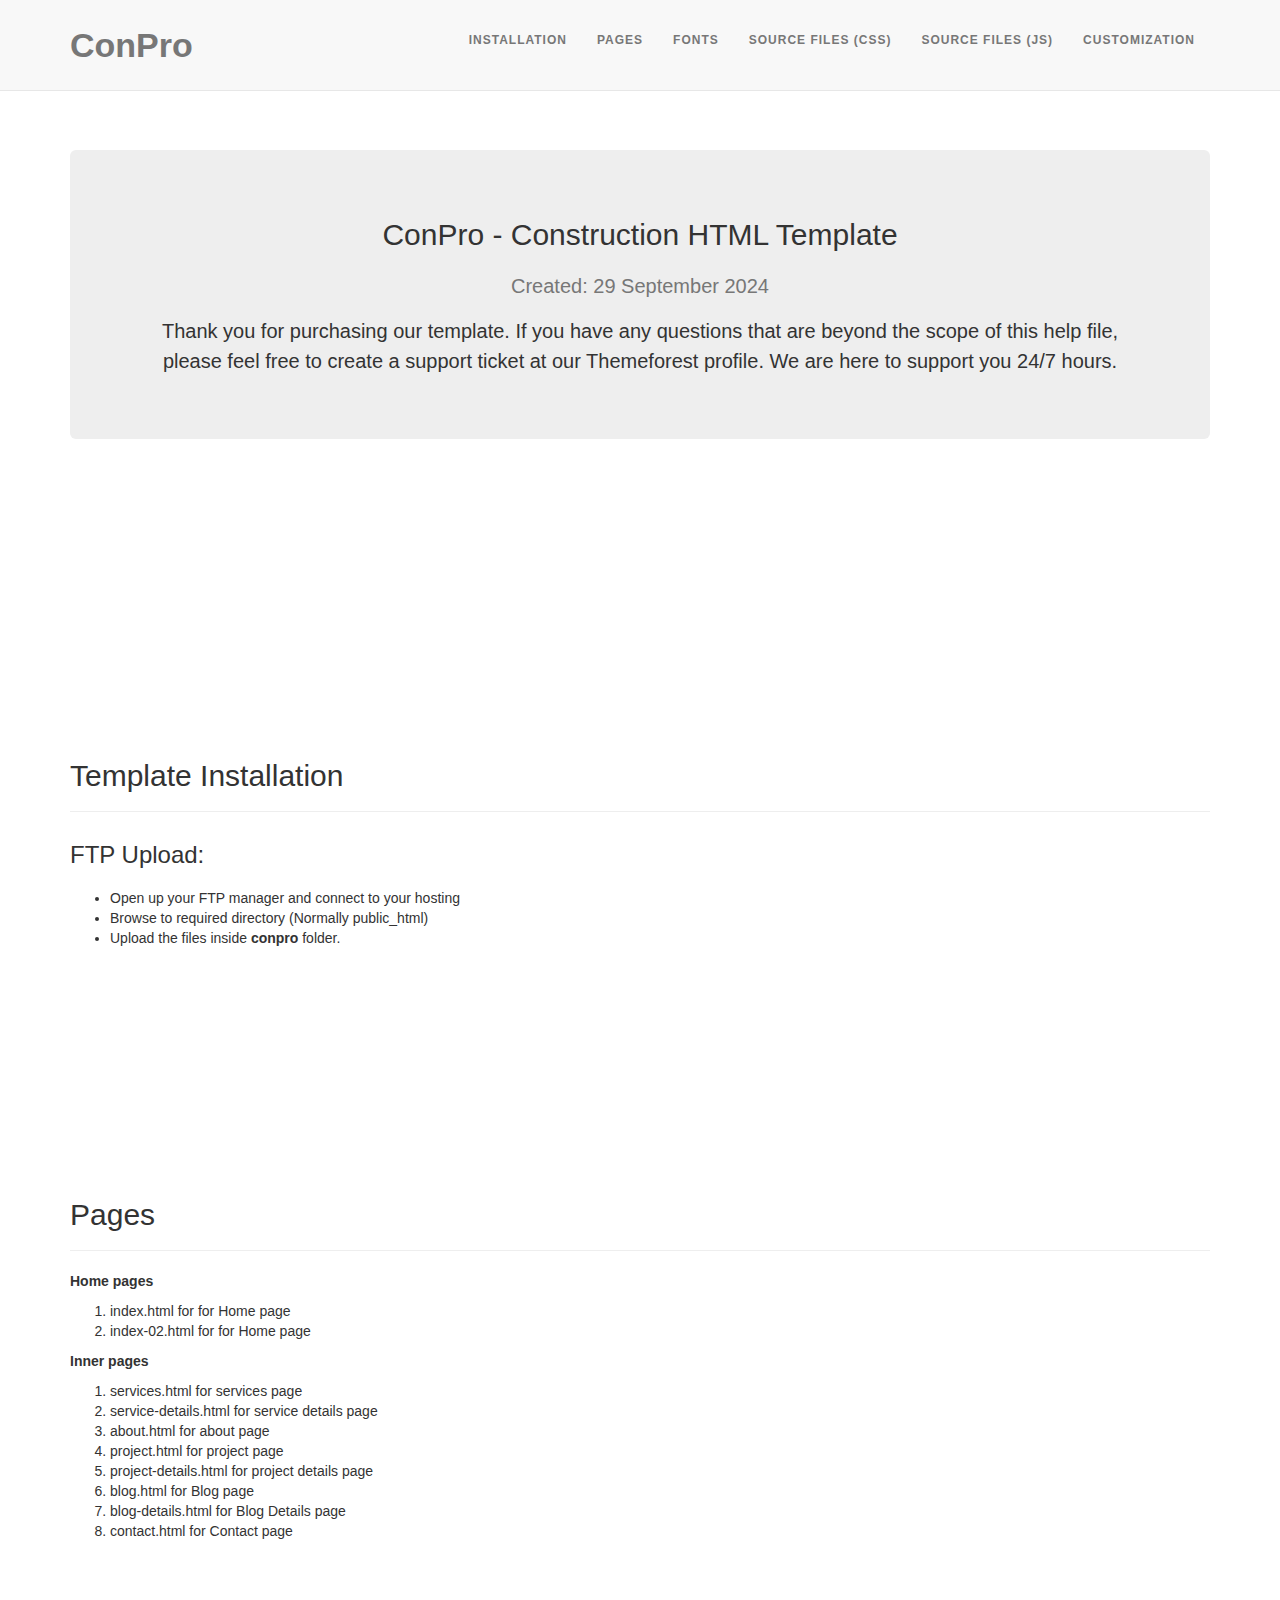
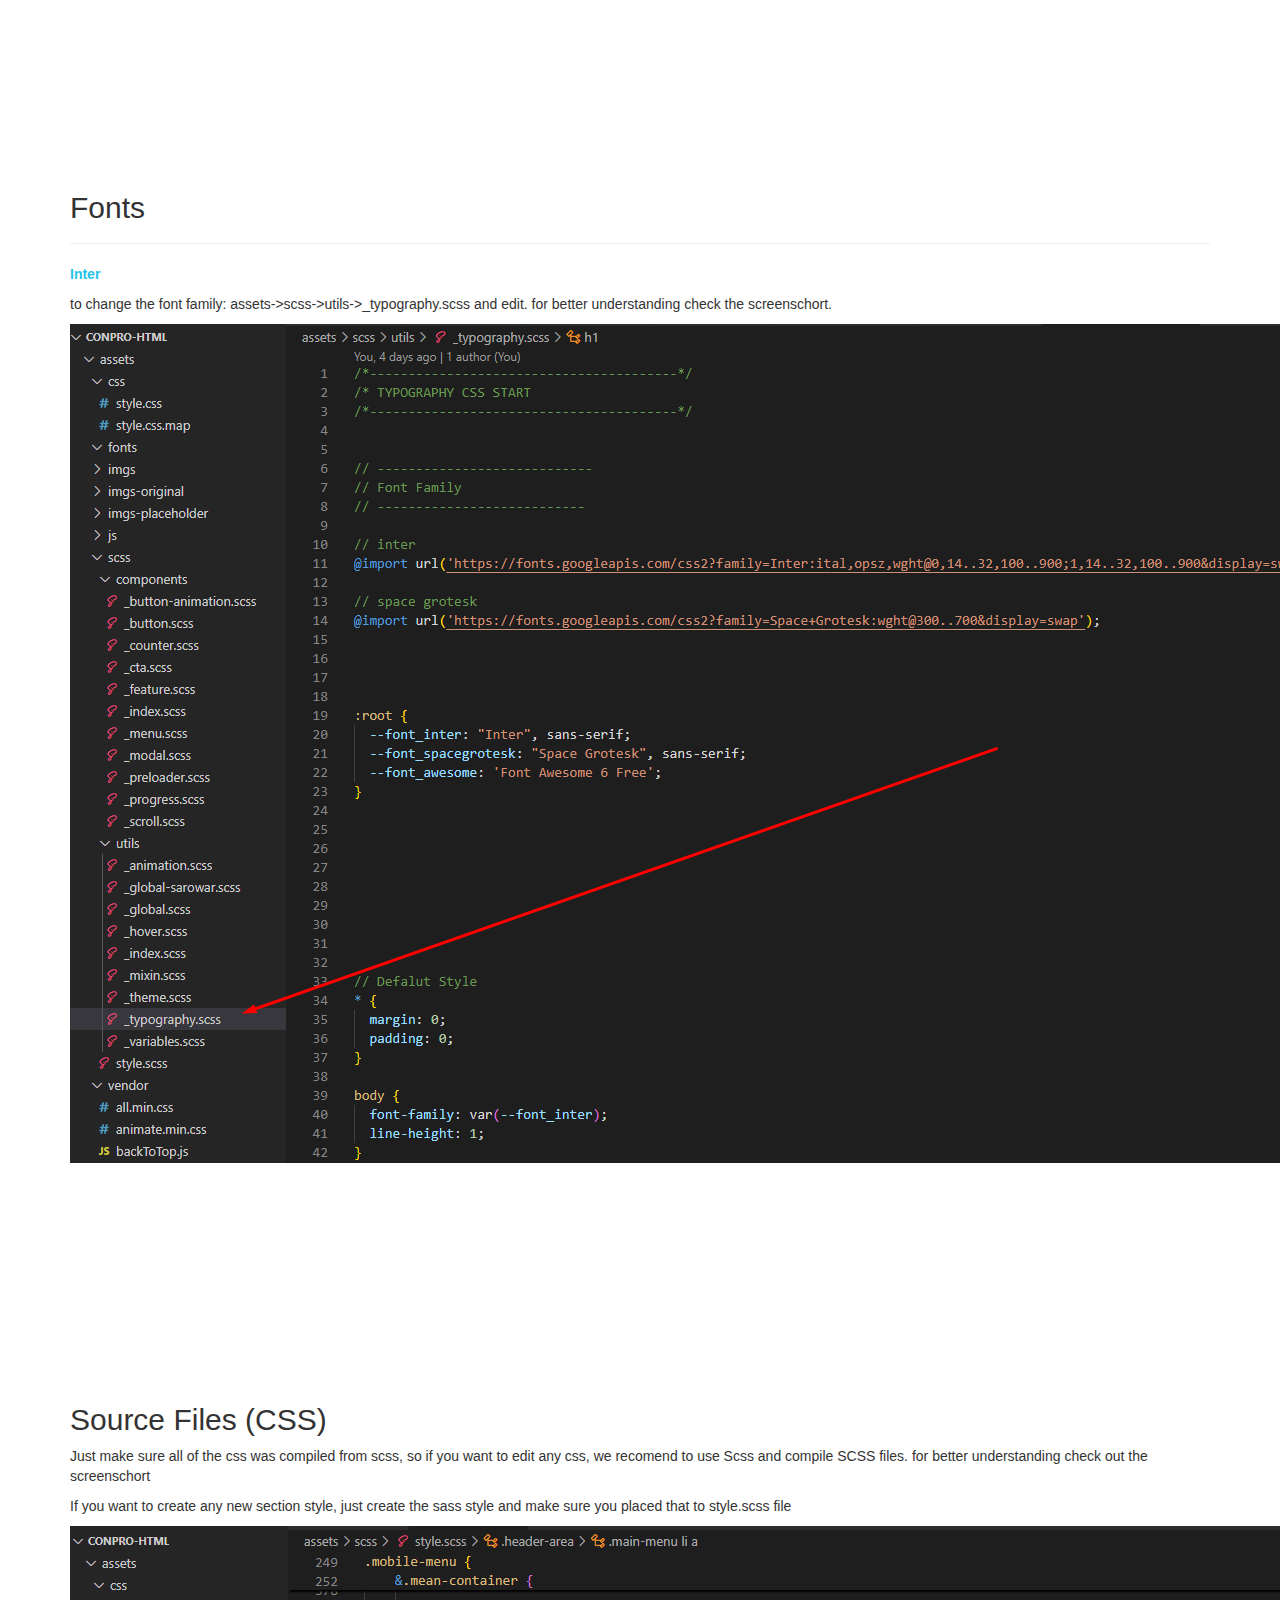
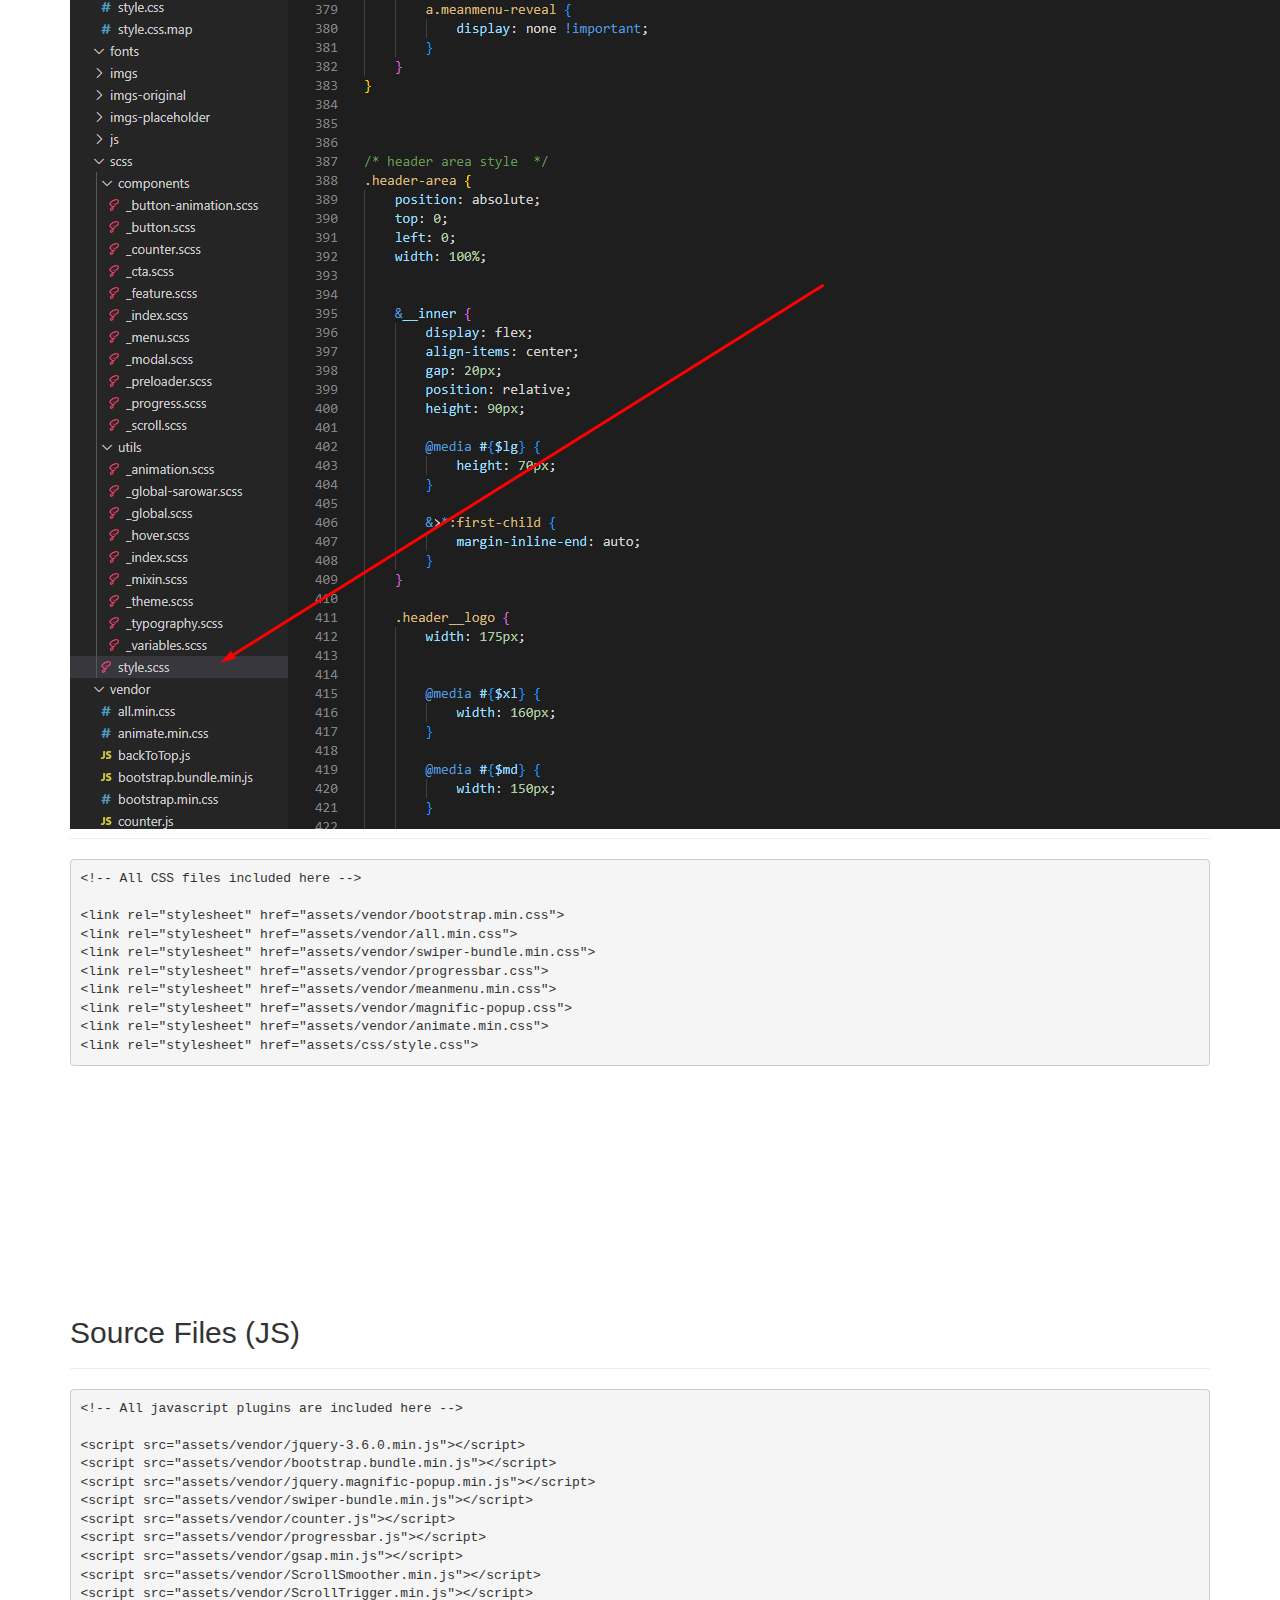
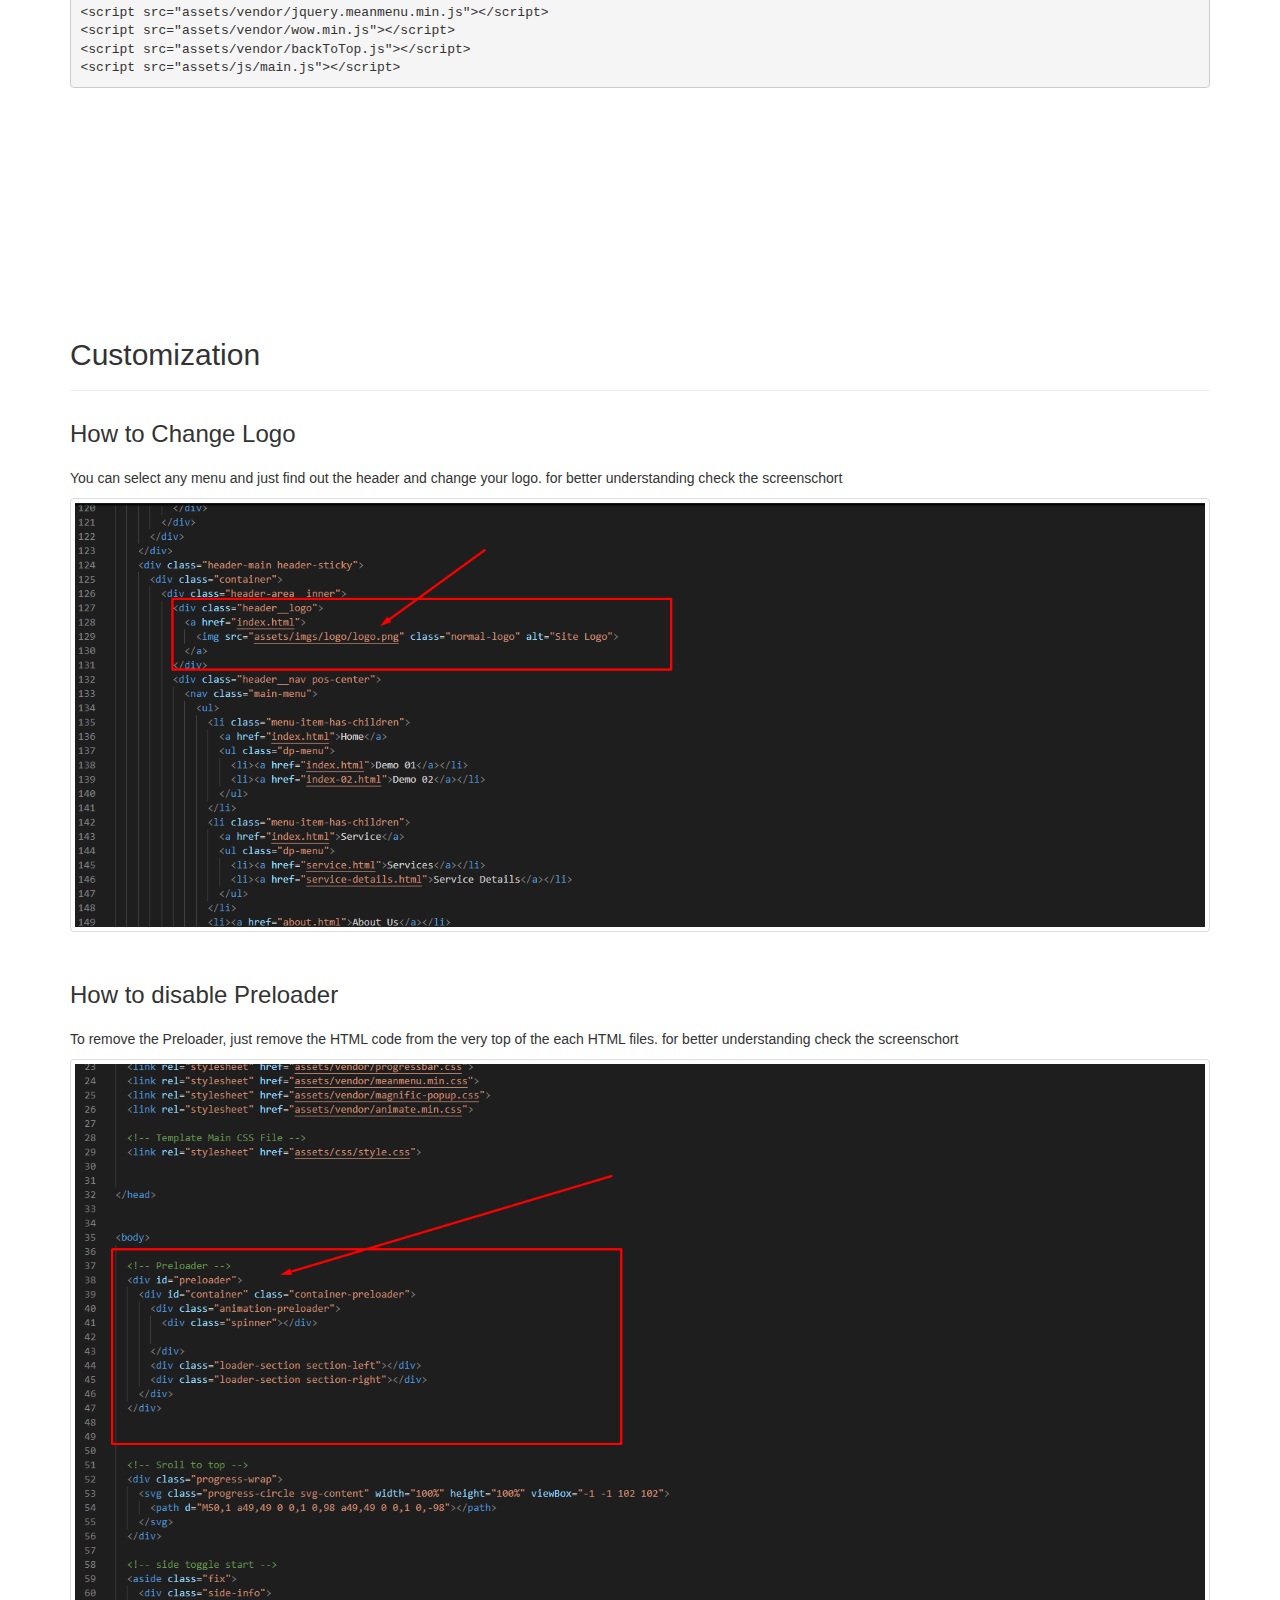
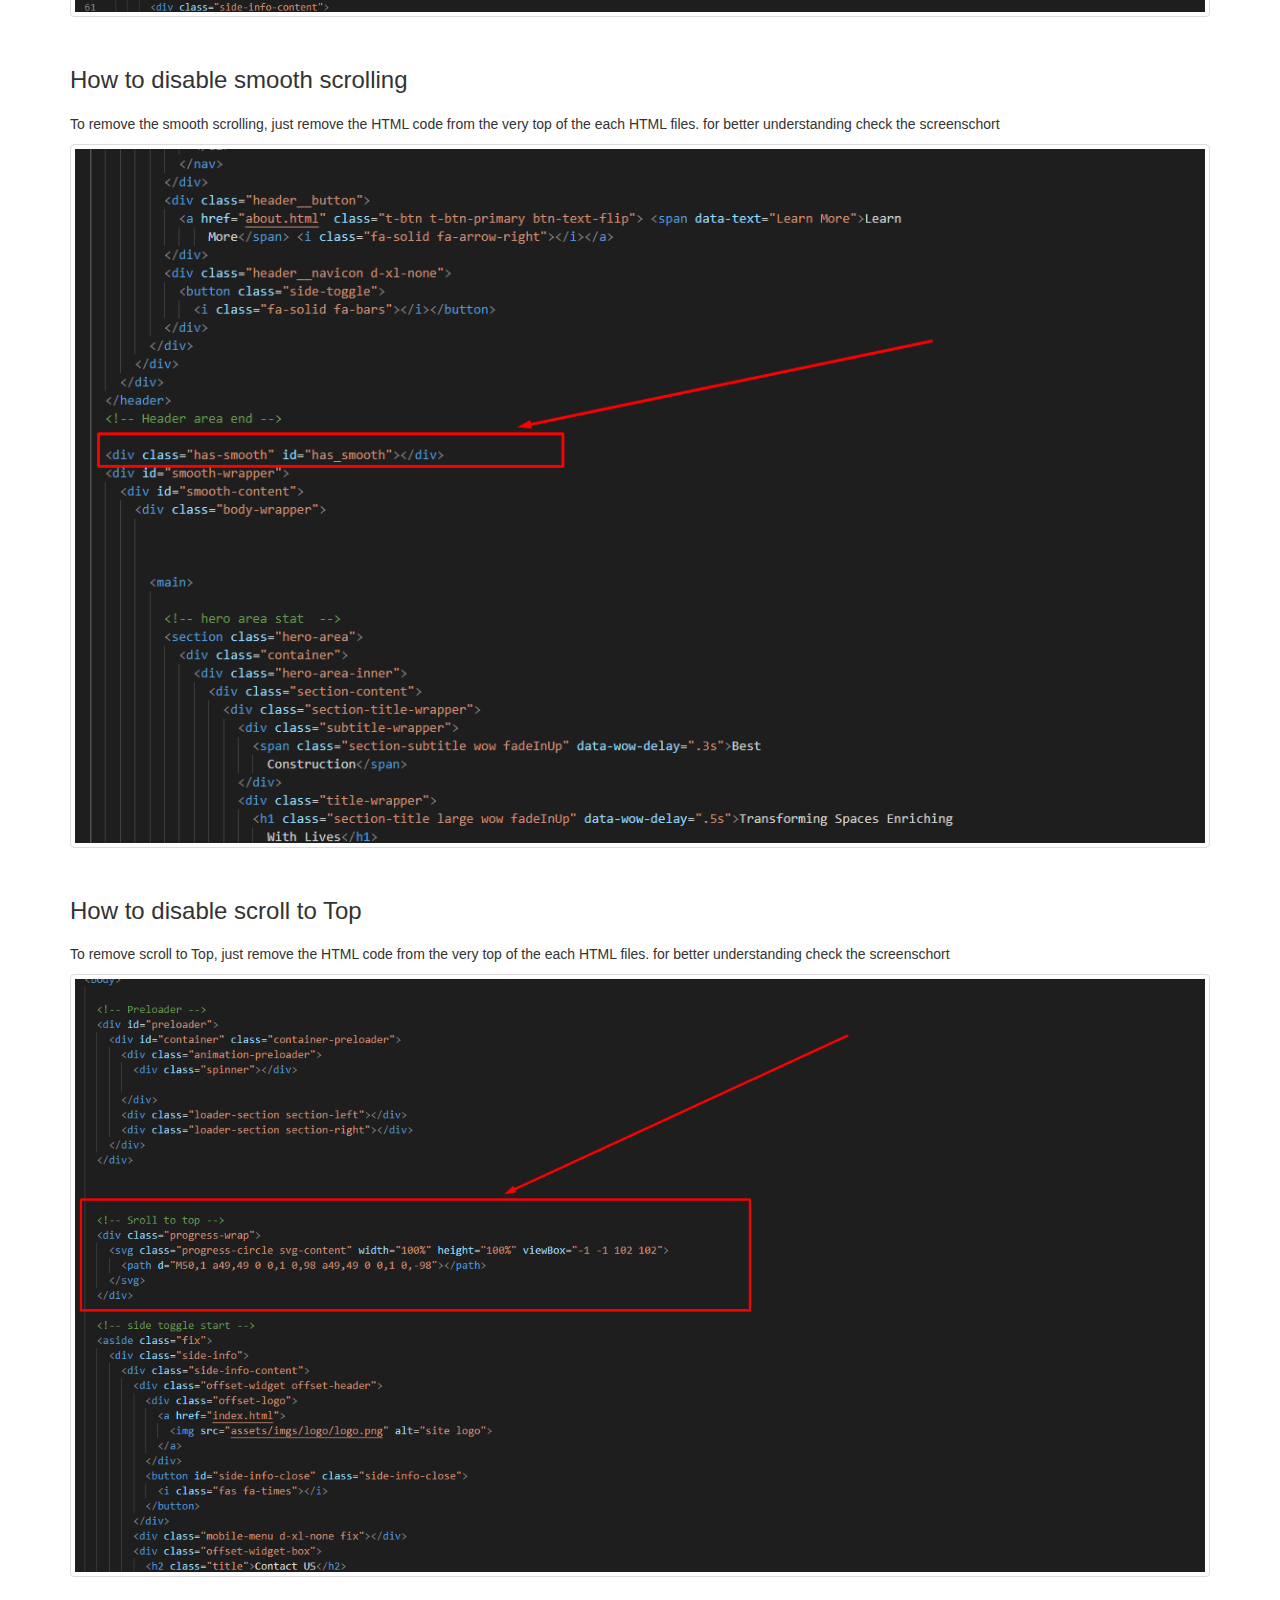
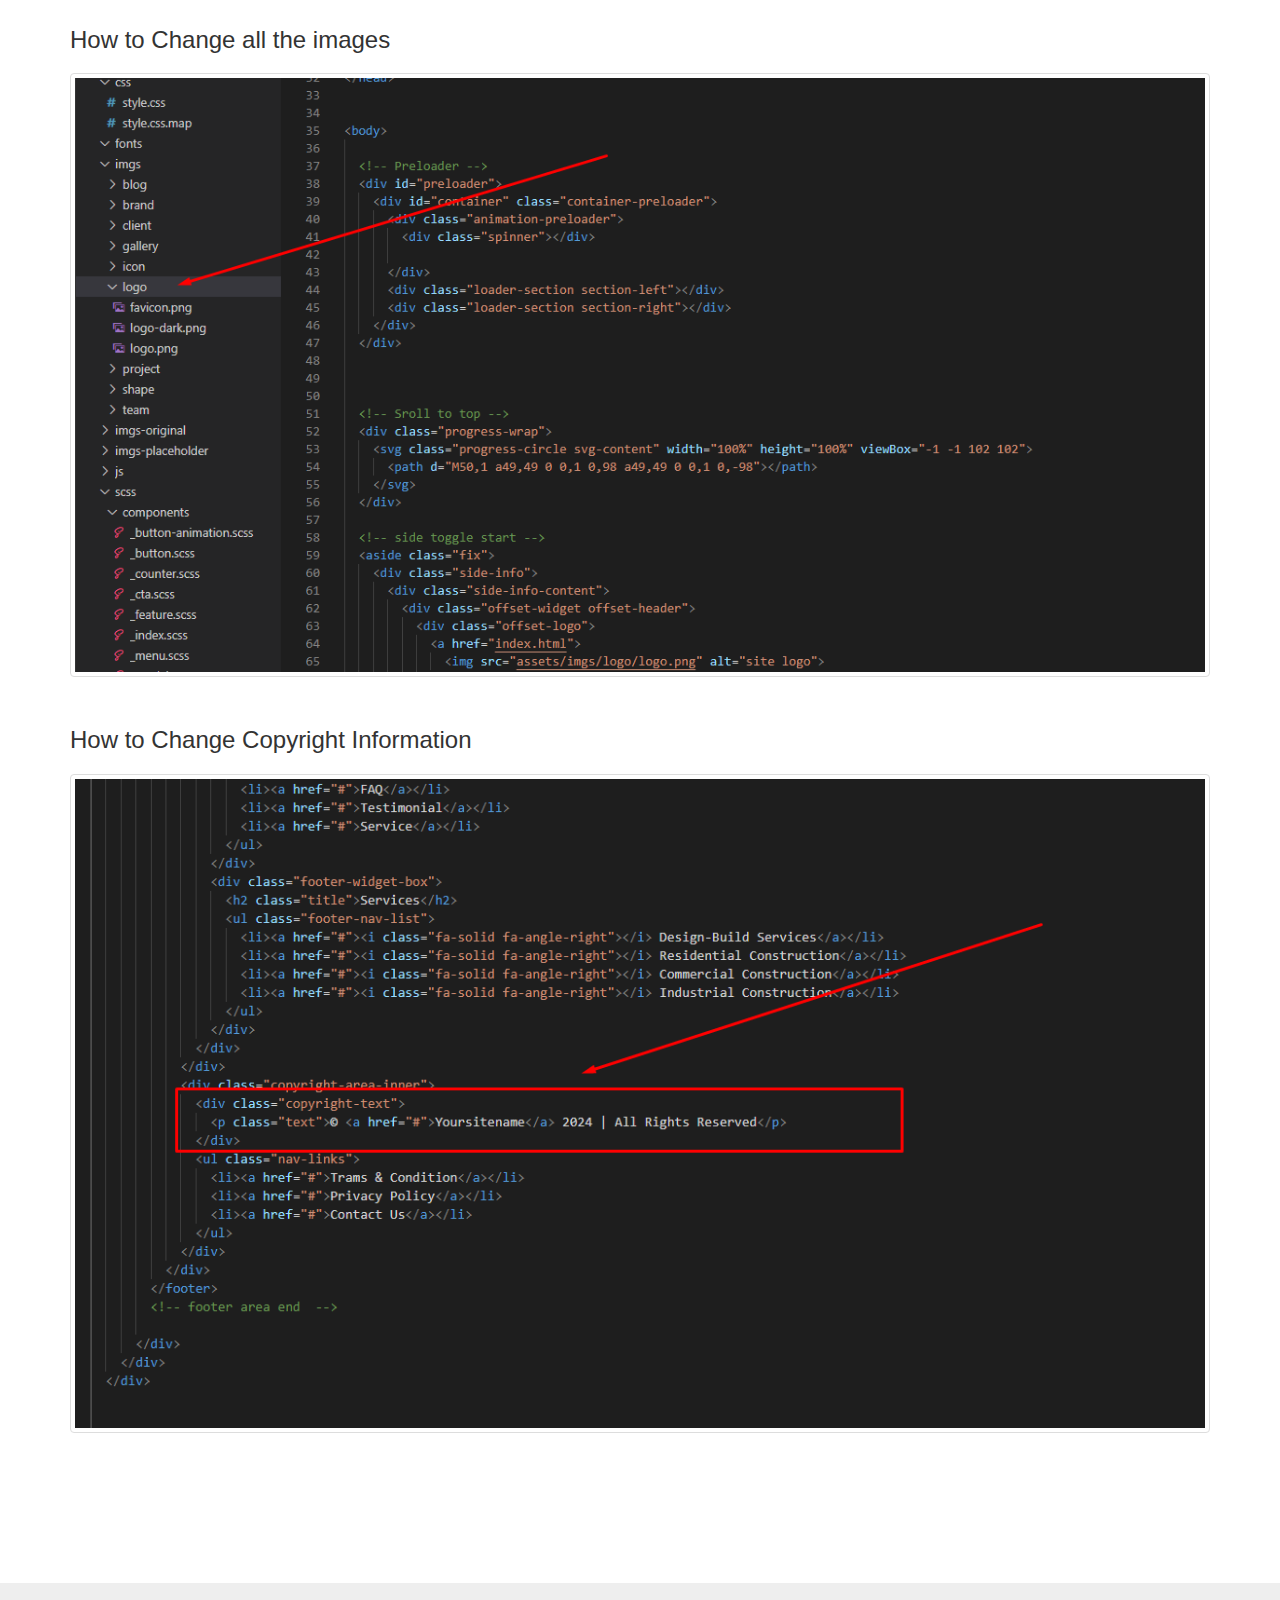
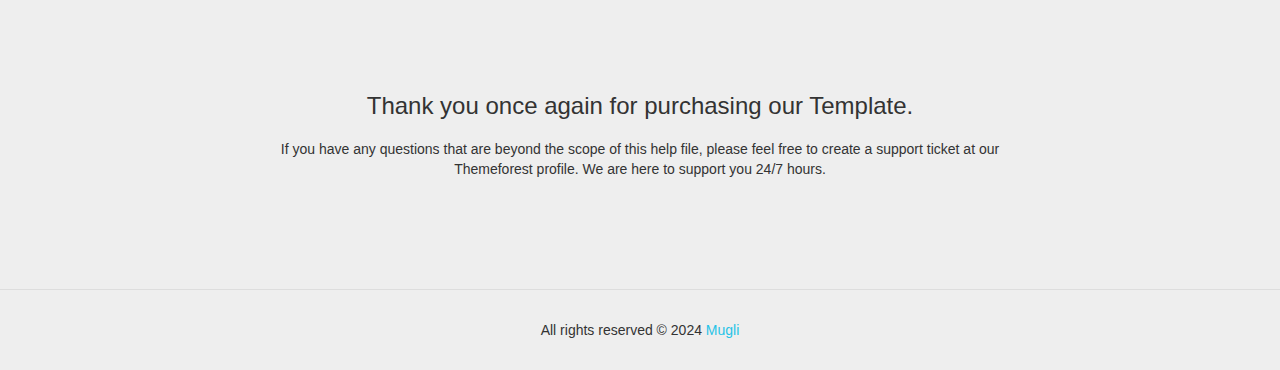
==== documentation/documentation/index.html @ 2c9eeb06 "add" ====
<!DOCTYPE html>
<html lang="en">

<head>
    <meta charset="utf-8">
    <meta http-equiv="X-UA-Compatible" content="IE=edge">
    <meta name="viewport" content="width=device-width, initial-scale=1">
    <title>ConPro - Construction HTML Template</title>
    <link rel="icon" href="img/icons/favicon.png">
    <link href="css/bootstrap.min.css" rel="stylesheet">
    <link rel="stylesheet" href="css/font-awesome.min.css">
    <link href="../gxap/css/style.css" rel="stylesheet">
    <!-- WEB FONTS  -->
    <link href="https://fonts.googleapis.com/css?family=Montserrat:400,500,600,700|Open+Sans:400,600,700"
        rel="stylesheet">
    <link href="css/style.css" rel="stylesheet">
    <!--[if lt IE 9]>
        <script src="https://oss.maxcdn.com/libs/html5shiv/3.7.0/html5shiv.js"></script>
        <script src="https://oss.maxcdn.com/libs/respond.js/1.4.2/respond.min.js"></script>
    <![endif]-->
</head>

<body id="page-top" data-spy="scroll" data-target=".navbar-fixed-top">
    <!-- Navigation -->
    <nav class="navbar navbar-default header-area navbar-fixed-top" role="navigation">
        <div class="container">
            <div class="navbar-header page-scroll">
                <button type="button" class="navbar-toggle" data-toggle="collapse" data-target=".navbar-collapse">
                    <span class="sr-only">Toggle navigation</span>
                    <span class="icon-bar"></span>
                    <span class="icon-bar"></span>
                    <span class="icon-bar"></span>
                </button>
                <a class="navbar-brand brand-dark-both" href="index.html">
                    ConPro
                </a>
            </div>
            <!-- Collect the nav links, forms, and other content for toggling -->
            <div class="collapse navbar-collapse">
                <ul class="nav navbar-nav navbar-right">
                    <li>
                        <a class="page-scroll" href="#installation">Installation</a>
                    </li>
                    <li>
                        <a class="page-scroll" href="#pages">Pages</a>
                    </li>
                    <li>
                        <a class="page-scroll" href="#fonts">Fonts</a>
                    </li>
                    <li>
                        <a class="page-scroll" href="#source-files-css">Source Files (CSS)</a>
                    </li>
                    <li>
                        <a class="page-scroll" href="#source-files-js">Source Files (JS)</a>
                    </li>
                    <li>
                        <a class="page-scroll" href="#customization">Customization</a>
                    </li>
                </ul>
            </div>
            <!-- /.navbar-collapse -->
        </div>
        <!-- /.container -->
    </nav>
    <!-- Intro Section -->
    <section id="intro" class="intro-section">
        <div class="container">
            <div class="row">
                <div class="col-md-12 text-center">
                    <div class="jumbotron">
                        <h2>ConPro - Construction HTML Template</h2>
                        <p class="text-muted">Created: 29 September 2024</p>
                        <p>
                            Thank you for purchasing our template. If you have any questions that are beyond the scope
                            of this help file, please feel free to create a support ticket at our Themeforest profile.
                            We are here to support you 24/7 hours.
                        </p>
                    </div>
                </div>
            </div>
        </div>
    </section>
    <!-- /Intro Section -->
    <!-- Template Installation Section -->
    <section id="installation" class="installation-section">
        <div class="container">
            <div class="row">
                <div class="col-md-12">
                    <div class="page-header">
                        <h2>Template Installation</h2>
                    </div>
                </div>
            </div>
            <div class="row">
                <div class="col-md-12">
                    <div class="section-content">
                        <h4>FTP Upload:</h4>
                        <ul>
                            <li>Open up your FTP manager and connect to your hosting</li>
                            <li>Browse to required directory (Normally public_html)</li>
                            <li>Upload the files inside <strong>conpro</strong> folder.</li>
                        </ul>
                    </div>
                </div>
            </div>
        </div>
    </section>
    <!-- Template Installation Section -->
    <!-- Pages Section -->
    <section id="pages" class="pages-section">
        <div class="container">
            <div class="row">
                <div class="col-md-12">
                    <div class="page-header">
                        <h2>Pages</h2>
                    </div>
                </div>
            </div>
            <div class="row">
                <div class="col-md-12">
                    <div class="section-content">
                        <p><strong>Home pages</strong></p>
                        <ol>
                            <li>index.html for for Home page</li>
                            <li>index-02.html for for Home page</li>
                        </ol>
                        <p><strong>Inner pages</strong></p>
                        <ol>
                            <li>services.html for services page</li>
                            <li>service-details.html for service details page</li>
                            <li>about.html for about page</li>
                            <li>project.html for project page</li>
                            <li>project-details.html for project details page</li>
                            <li>blog.html for Blog page</li>
                            <li>blog-details.html for Blog Details page</li>
                            <li>contact.html for Contact page</li>
                        </ol>
                    </div>
                </div>
            </div>
        </div>
    </section>
    <!-- /Pages Section -->
    <!-- Fonts Section -->
    <section id="fonts" class="fonts-section">
        <div class="container">
            <div class="row">
                <div class="col-md-12">
                    <div class="page-header">
                        <h2>Fonts</h2>
                    </div>
                </div>
            </div>
            <div class="row">
                <div class="col-md-12">
                    <div class="section-content">
                        <p>
                            <strong><a href="https://fonts.google.com/specimen/Inter?query=inter">Inter</a></strong>
                        </p>
                        <p>to change the font family: assets->scss->utils->_typography.scss and edit.
                            for better understanding check the screenschort.</p>
                        <img src="img/fonts.png" alt="">

                    </div>
                </div>
            </div>
        </div>
    </section>
    <!-- /Fonts Section -->
    <!-- Source Files (CSS) Section -->
    <section id="source-files-css" class="source-files-css-section">
        <div class="container">
            <div class="row">
                <div class="col-md-12">
                    <div class="page-header">
                        <h2>Source Files (CSS)</h2>
                        <p>Just make sure all of the css was compiled from scss, so if you want to edit any css, we
                            recomend to use Scss and compile SCSS files. for better
                            understanding check out the screenschort</p>
                        <p>If you want to create any new section style, just create the sass style and make sure you
                            placed
                            that to style.scss file</p>
                        <img src="img/scss.png" alt="">
                    </div>
                </div>
            </div>
            <div class="row">
                <div class="col-md-12">
                    <div class="section-content">
                        <pre>
&lt;!-- All CSS files included here --&gt;

&lt;link rel="stylesheet" href="assets/vendor/bootstrap.min.css"&gt;
&lt;link rel="stylesheet" href="assets/vendor/all.min.css"&gt;
&lt;link rel="stylesheet" href="assets/vendor/swiper-bundle.min.css"&gt;
&lt;link rel="stylesheet" href="assets/vendor/progressbar.css"&gt;
&lt;link rel="stylesheet" href="assets/vendor/meanmenu.min.css"&gt;
&lt;link rel="stylesheet" href="assets/vendor/magnific-popup.css"&gt;
&lt;link rel="stylesheet" href="assets/vendor/animate.min.css"&gt;
&lt;link rel="stylesheet" href="assets/css/style.css"&gt;
</pre>
                    </div>
                </div>
            </div>
        </div>
    </section>
    <!-- /Source File (CSS) Section -->
    <!-- Source Files (JS) Section -->
    <section id="source-files-js" class="source-files-js-section">
        <div class="container">
            <div class="row">
                <div class="col-md-12">
                    <div class="page-header">
                        <h2>Source Files (JS)</h2>
                    </div>
                </div>
            </div>
            <div class="row">
                <div class="col-md-12">
                    <div class="section-content">
                        <pre>
&lt;!-- All javascript plugins are included here --&gt; 

&lt;script src="assets/vendor/jquery-3.6.0.min.js"&gt;&lt;/script&gt;
&lt;script src="assets/vendor/bootstrap.bundle.min.js"&gt;&lt;/script&gt;
&lt;script src="assets/vendor/jquery.magnific-popup.min.js"&gt;&lt;/script&gt;
&lt;script src="assets/vendor/swiper-bundle.min.js"&gt;&lt;/script&gt;
&lt;script src="assets/vendor/counter.js"&gt;&lt;/script&gt;
&lt;script src="assets/vendor/progressbar.js"&gt;&lt;/script&gt;
&lt;script src="assets/vendor/gsap.min.js"&gt;&lt;/script&gt;
&lt;script src="assets/vendor/ScrollSmoother.min.js"&gt;&lt;/script&gt;
&lt;script src="assets/vendor/ScrollTrigger.min.js"&gt;&lt;/script&gt;
&lt;script src="assets/vendor/jquery.meanmenu.min.js"&gt;&lt;/script&gt;
&lt;script src="assets/vendor/wow.min.js"&gt;&lt;/script&gt;
&lt;script src="assets/vendor/backToTop.js"&gt;&lt;/script&gt;
&lt;script src="assets/js/main.js"&gt;&lt;/script&gt;
</pre>
                    </div>
                </div>
            </div>
        </div>
    </section>
    <!-- /Source File (JS) Section -->
    <!-- Customization Section -->
    <section id="customization" class="customization-section">
        <div class="container">
            <div class="row">
                <div class="col-md-12">
                    <div class="page-header">
                        <h2>Customization</h2>
                    </div>
                </div>
            </div>
            <div class="row">
                <div class="col-md-12">
                    <div class="section-content">
                        <div class="single-content">
                            <h4>How to Change Logo</h4>
                            <p>You can select any menu and just find out the header and
                                change your logo. for better understanding check the screenschort</p>
                            <img src="img/logo.png" alt="" class="img-thumbnail img-responsive">
                        </div>
                        <div class="single-content">
                            <h4>How to disable Preloader</h4>
                            <p>To remove the Preloader, just remove the HTML code from the very top of the each HTML
                                files. for better understanding check the screenschort</p>
                            <img src="img/preloader.png" alt="" class="img-thumbnail img-responsive">
                        </div>
                        <div class="single-content">
                            <h4>How to disable smooth scrolling</h4>
                            <p>To remove the smooth scrolling, just remove the HTML code from the very top of the each
                                HTML files. for better understanding check the screenschort</p>
                            <img src="img/smooth-scroll.png" alt="" class="img-thumbnail img-responsive">
                        </div>
                        <div class="single-content">
                            <h4>How to disable scroll to Top</h4>
                            <p>To remove scroll to Top, just remove the HTML code from the very top of the each HTML
                                files. for better understanding check the screenschort</p>
                            <img src="img/scroll.png" alt="" class="img-thumbnail img-responsive">
                        </div>

                        <div class="single-content">
                            <h4>How to Change all the images</h4>
                            <img src="img/image-assets.png" alt="" class="img-thumbnail img-responsive">
                        </div>
                        <div class="single-content">
                            <h4>How to Change Copyright Information</h4>
                            <img src="img/copy-right.png" alt="" class="img-thumbnail img-responsive">
                        </div>
                    </div>
                </div>
            </div>
        </div>
    </section>
    <!-- /Source File (JS) Section -->
    <section id="thanks" class="thanks-section">
        <div class="container">
            <div class="row">
                <div class="col-md-8 col-md-offset-2 text-center">
                    <div class="section-content">
                        <h4>Thank you once again for purchasing our Template.</h4>
                        <p>
                            If you have any questions that are beyond the scope
                            of this help file, please feel free to create a support ticket at our Themeforest
                            profile. We are here to support you 24/7 hours.
                        </p>
                    </div>
                </div>
            </div>
        </div>
    </section>
    <footer>
        <p class="text-center">All rights reserved &copy; 2024 <a href="https://themeforest.net/user/mugli">Mugli</a>
        </p>
    </footer>
    <!-- /Source File (JS) Section -->
    <!-- jQuery -->
    <script src="js/jquery.js"></script>
    <script src="js/bootstrap.min.js"></script>
    <script src="js/jquery.easing.min.js"></script>
    <script src="js/main.js"></script>
</body>

</html>
---- documentation/documentation/css/style.css ----
.navbar-brand {
	margin-right: 0;
	font-size: 34px;
	color: #404040;
	font-weight: 700;
	text-transform: capitalize;
    font-family: "Poppins", sans-serif;
    display: inline-block;
}
.navbar-nav > li > a {
	padding-top: 10px;
	padding-bottom: 10px;
	text-transform: uppercase;
	font-size: 12px;
	letter-spacing: 1px;
	font-weight: 600;
}
.navbar-default .navbar-nav > .active > a,
.navbar-default .navbar-nav > .active > a:focus, 
.navbar-default .navbar-nav > .active > a:hover {
	border-radius: 3px;
}
.jumbotron p a,
.section-content p a,
footer p a {
  color: rgba(39,195,231,1);
}
footer p a:hover {
  color: rgba(39,195,231,1);
}
.btn-primary {
  background: linear-gradient(45deg, #F86754 0%, #fabe61 100%);
  border: none;
}

.jumbotron h2 {
    margin-bottom: 20px;
}
.jumbotron p {
	margin-bottom: 15px;
	font-size: 20px;
	font-weight: 200;
	line-height: 30px;
}


section {
    padding: 100px 0;
}

.intro-section {
    padding: 150px 0;
}

.intro-section h1 {
    font-size: 44px;
}

.section-content .single-content {
    margin-bottom: 50px;
}
h4 {
    margin-bottom: 20px;
    font-size: 24px;
}

.thanks-section {
    background-color: #eee;
}

footer {
    background-color: #eee;
    border-top: 1px solid #ddd;
    padding: 30px 0;
}

footer p {
    margin: 0;
}

@media(min-width:767px) {
    .navbar {
        padding: 20px 0;
        -webkit-transition: background .5s ease-in-out, padding .5s ease-in-out;
        -moz-transition: background .5s ease-in-out, padding .5s ease-in-out;
        transition: background .5s ease-in-out, padding .5s ease-in-out;
    }
    .top-nav-collapse {
        padding: 10px 0;
    }
    .navbar-right {
        float: right;
        margin-right: 0;
      }    
}
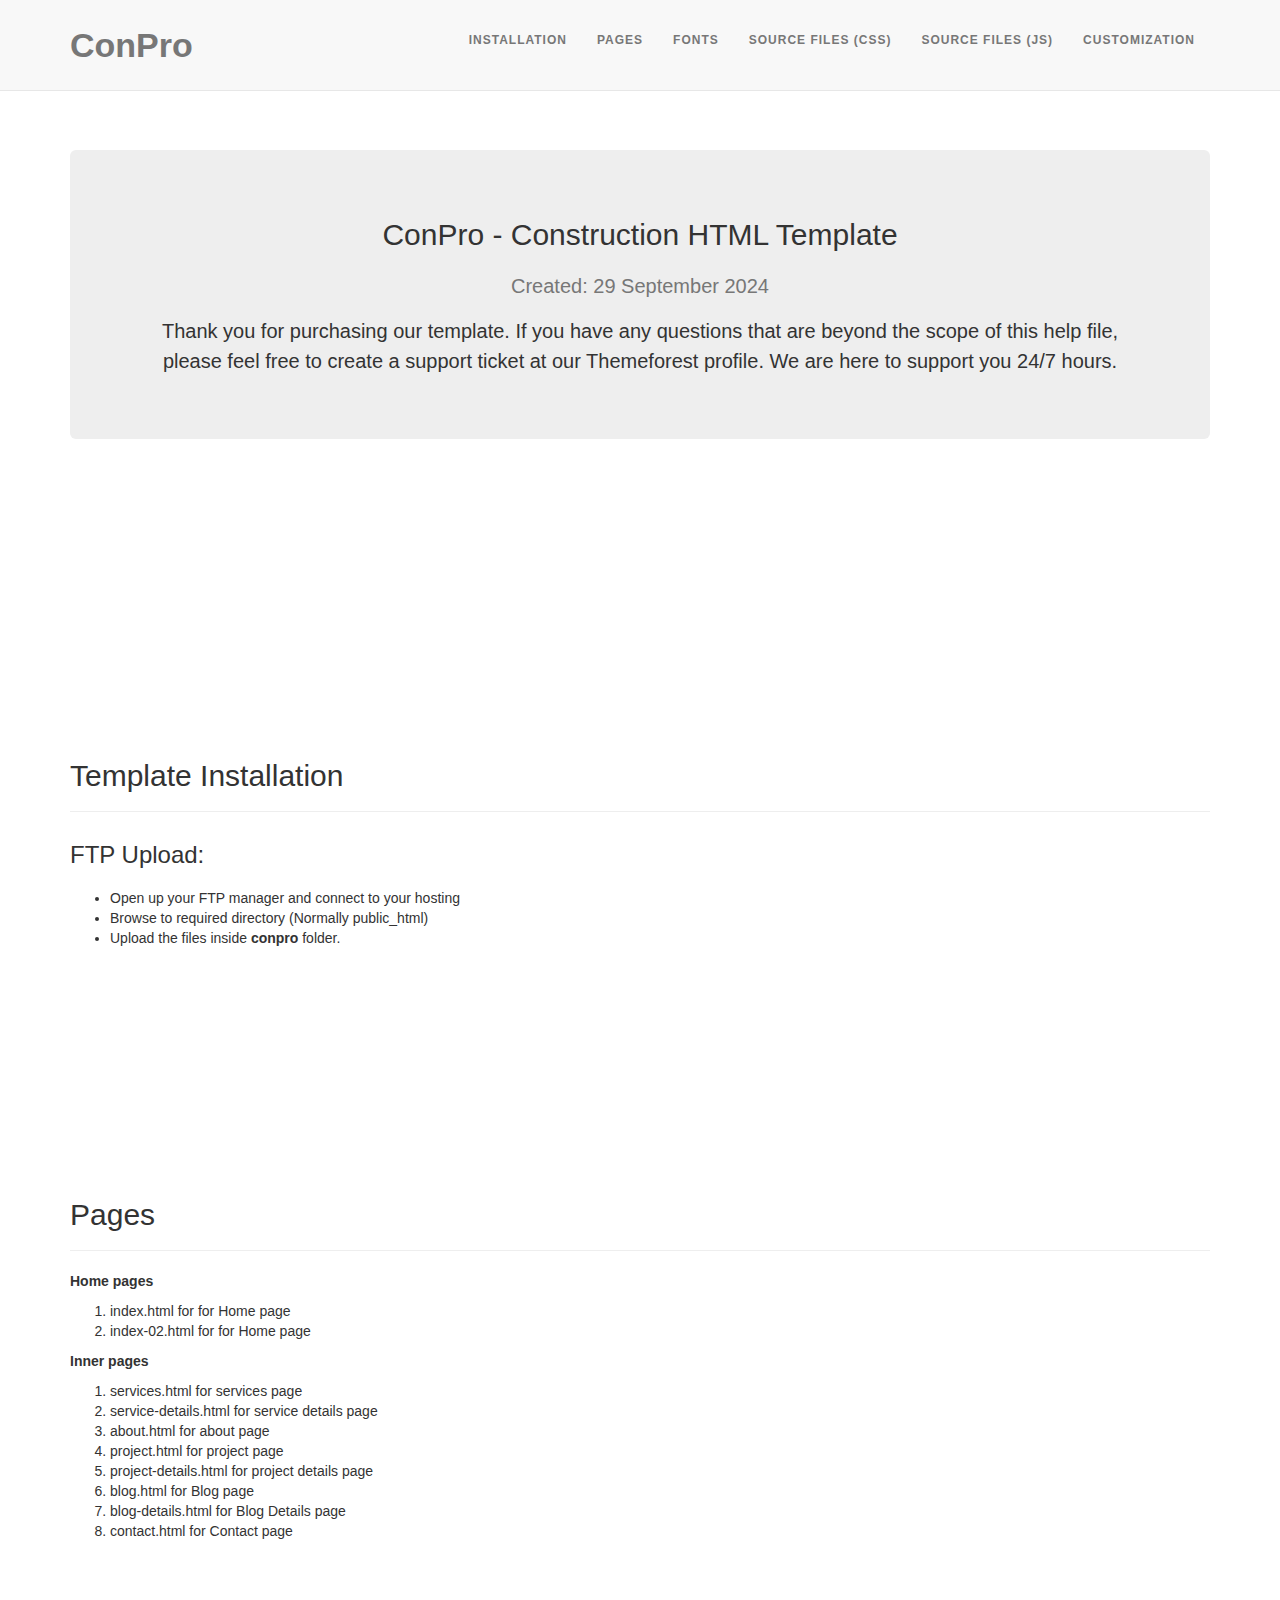
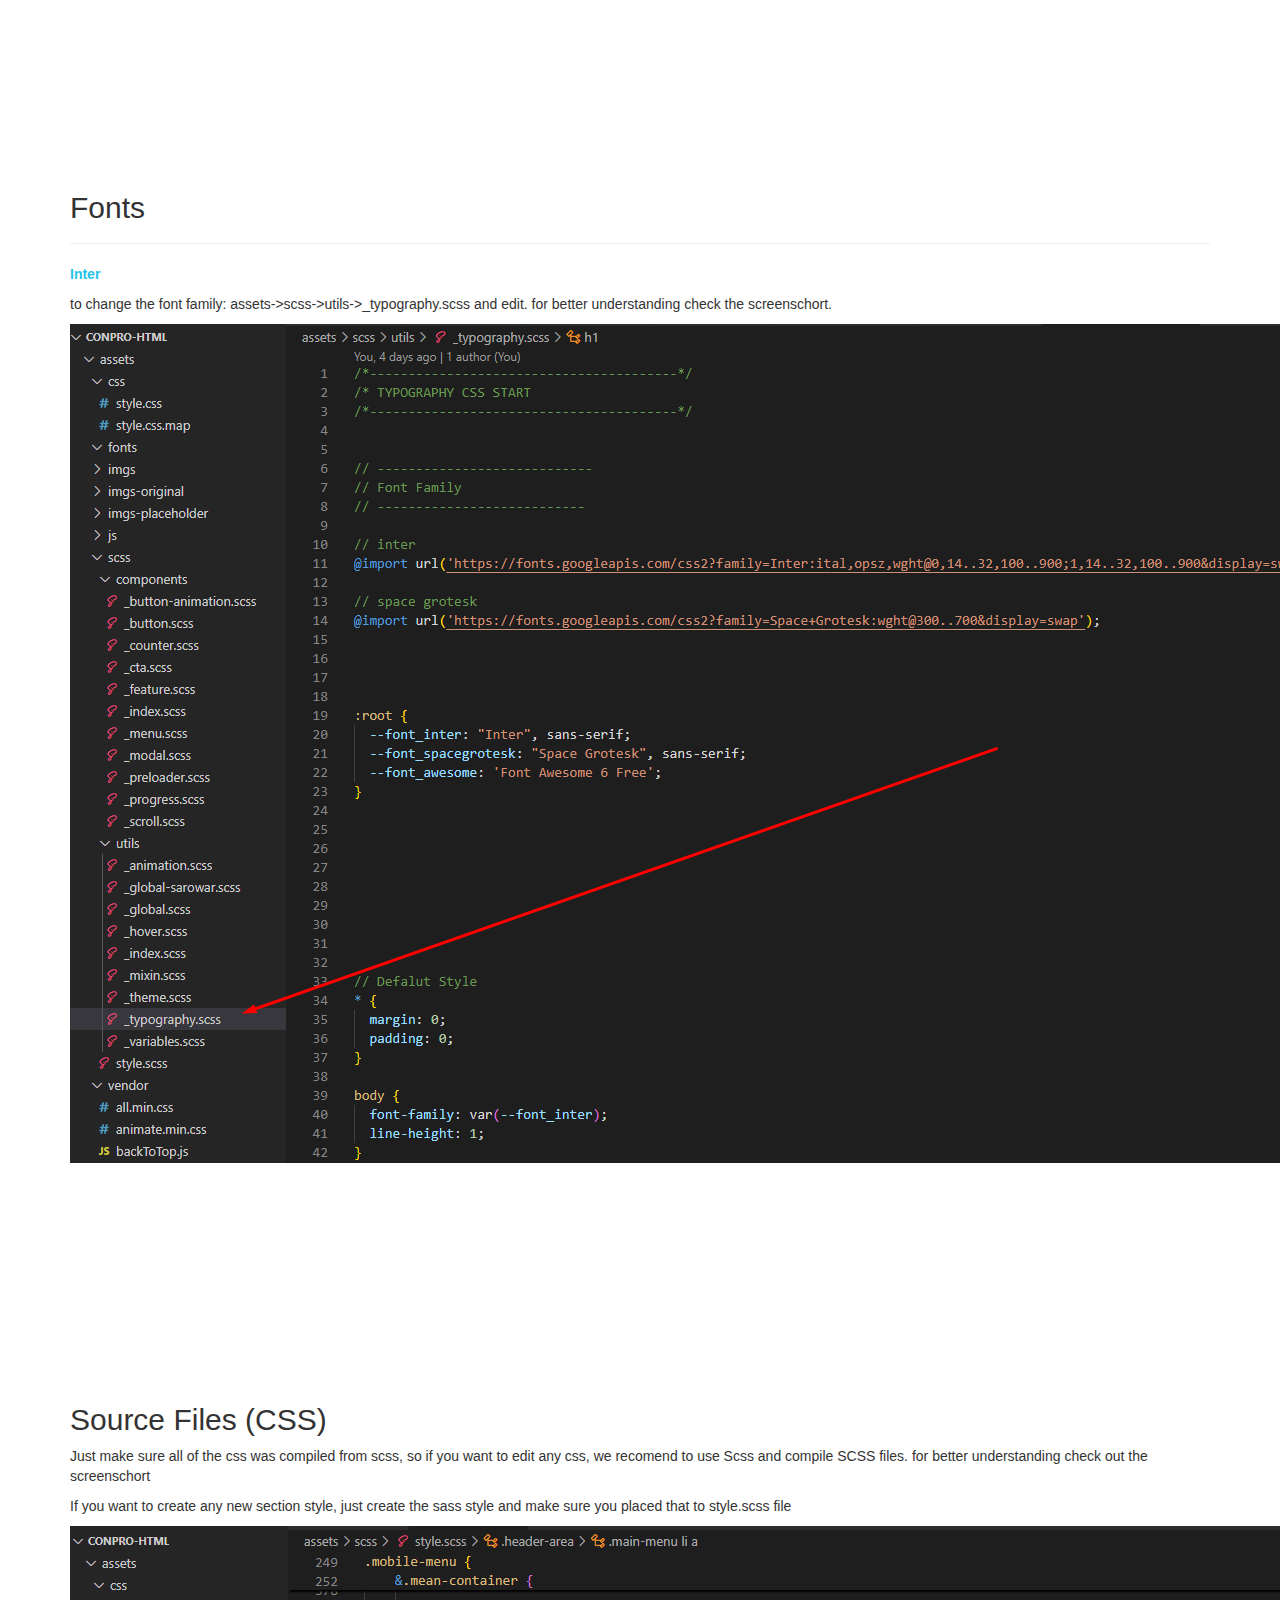
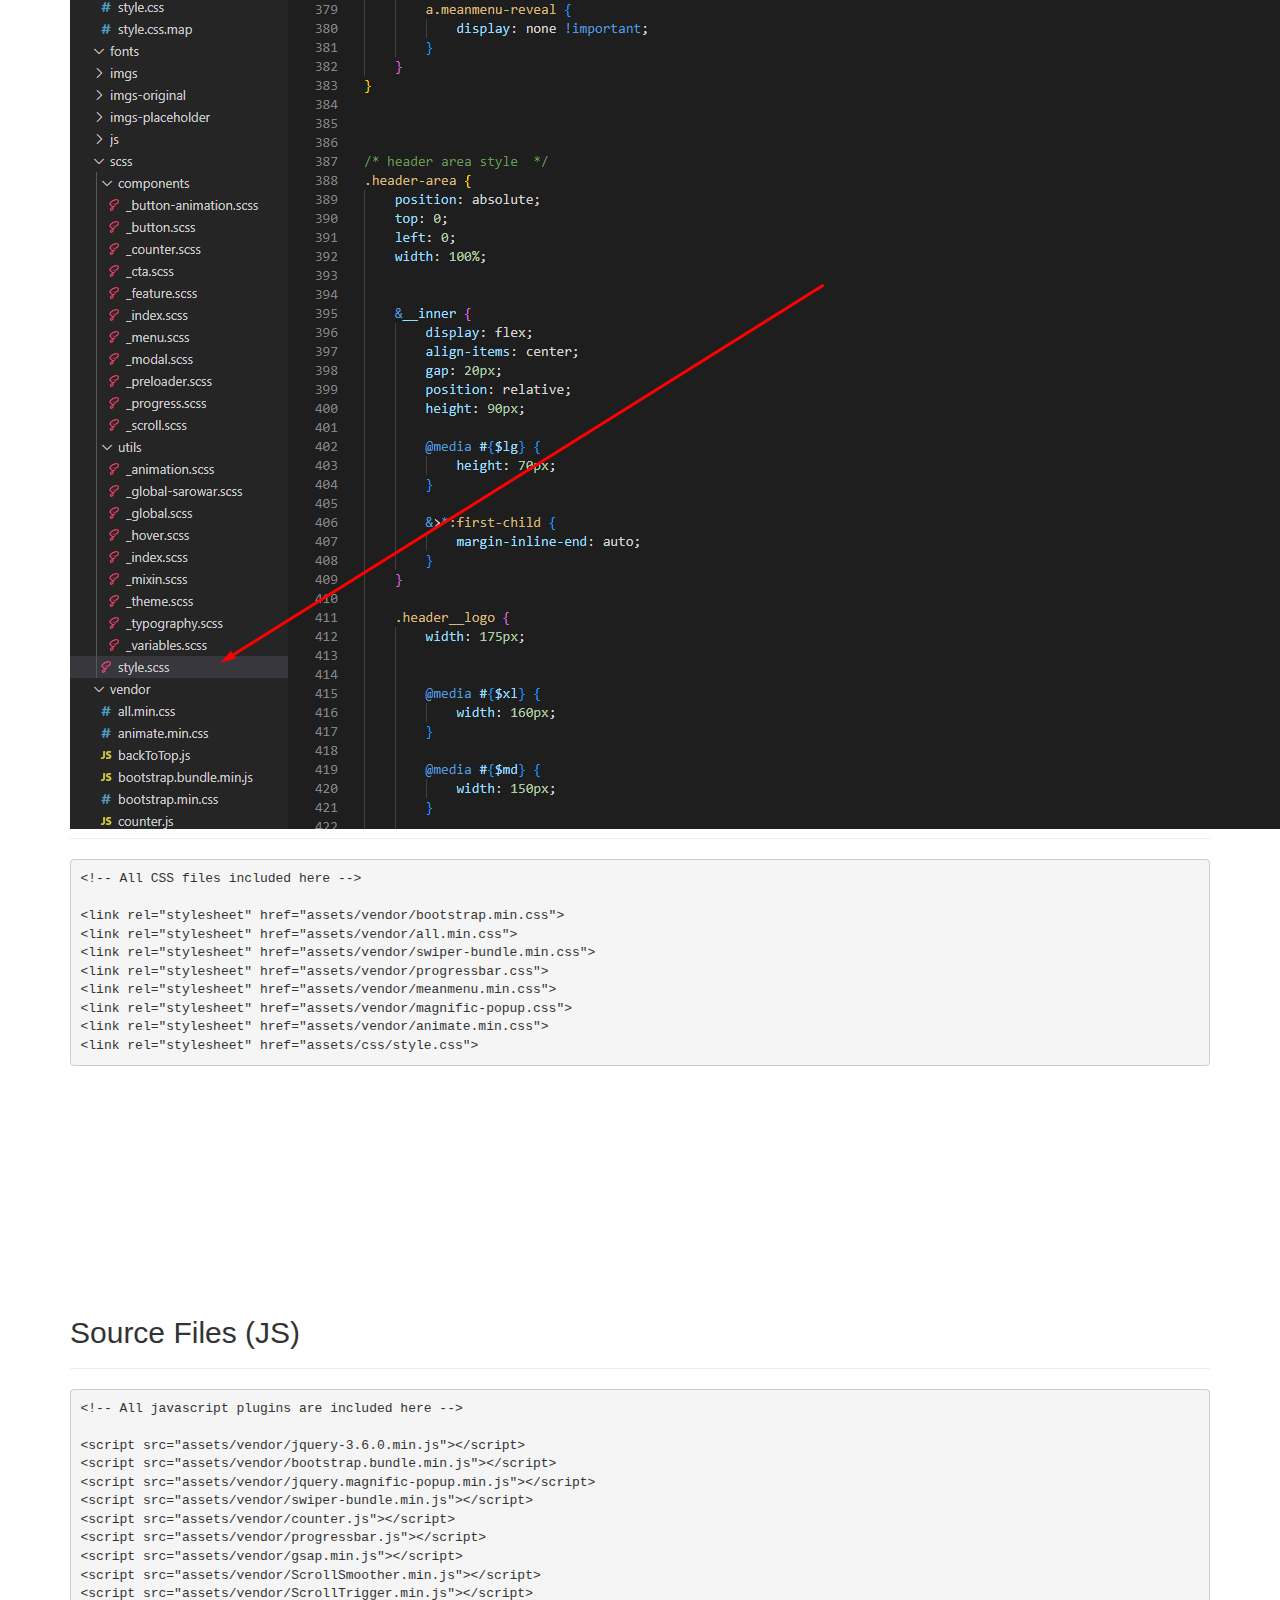
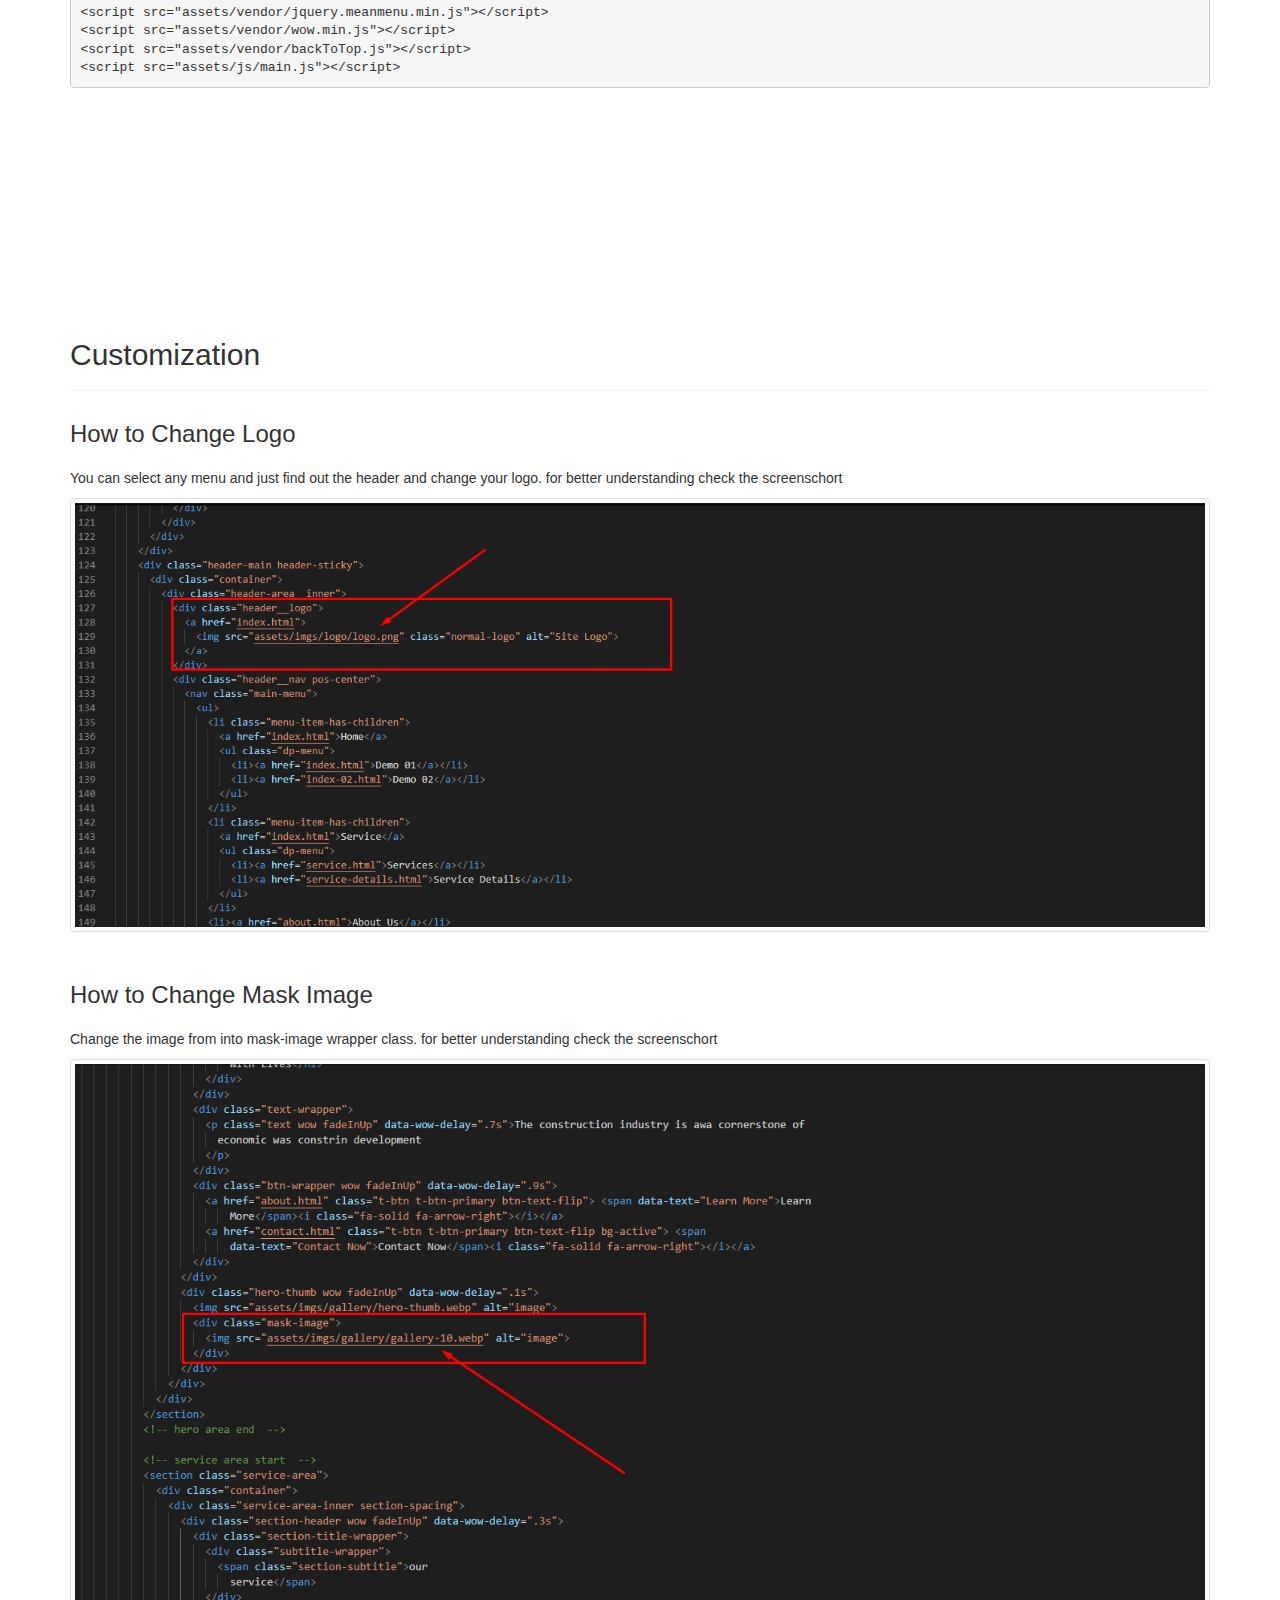
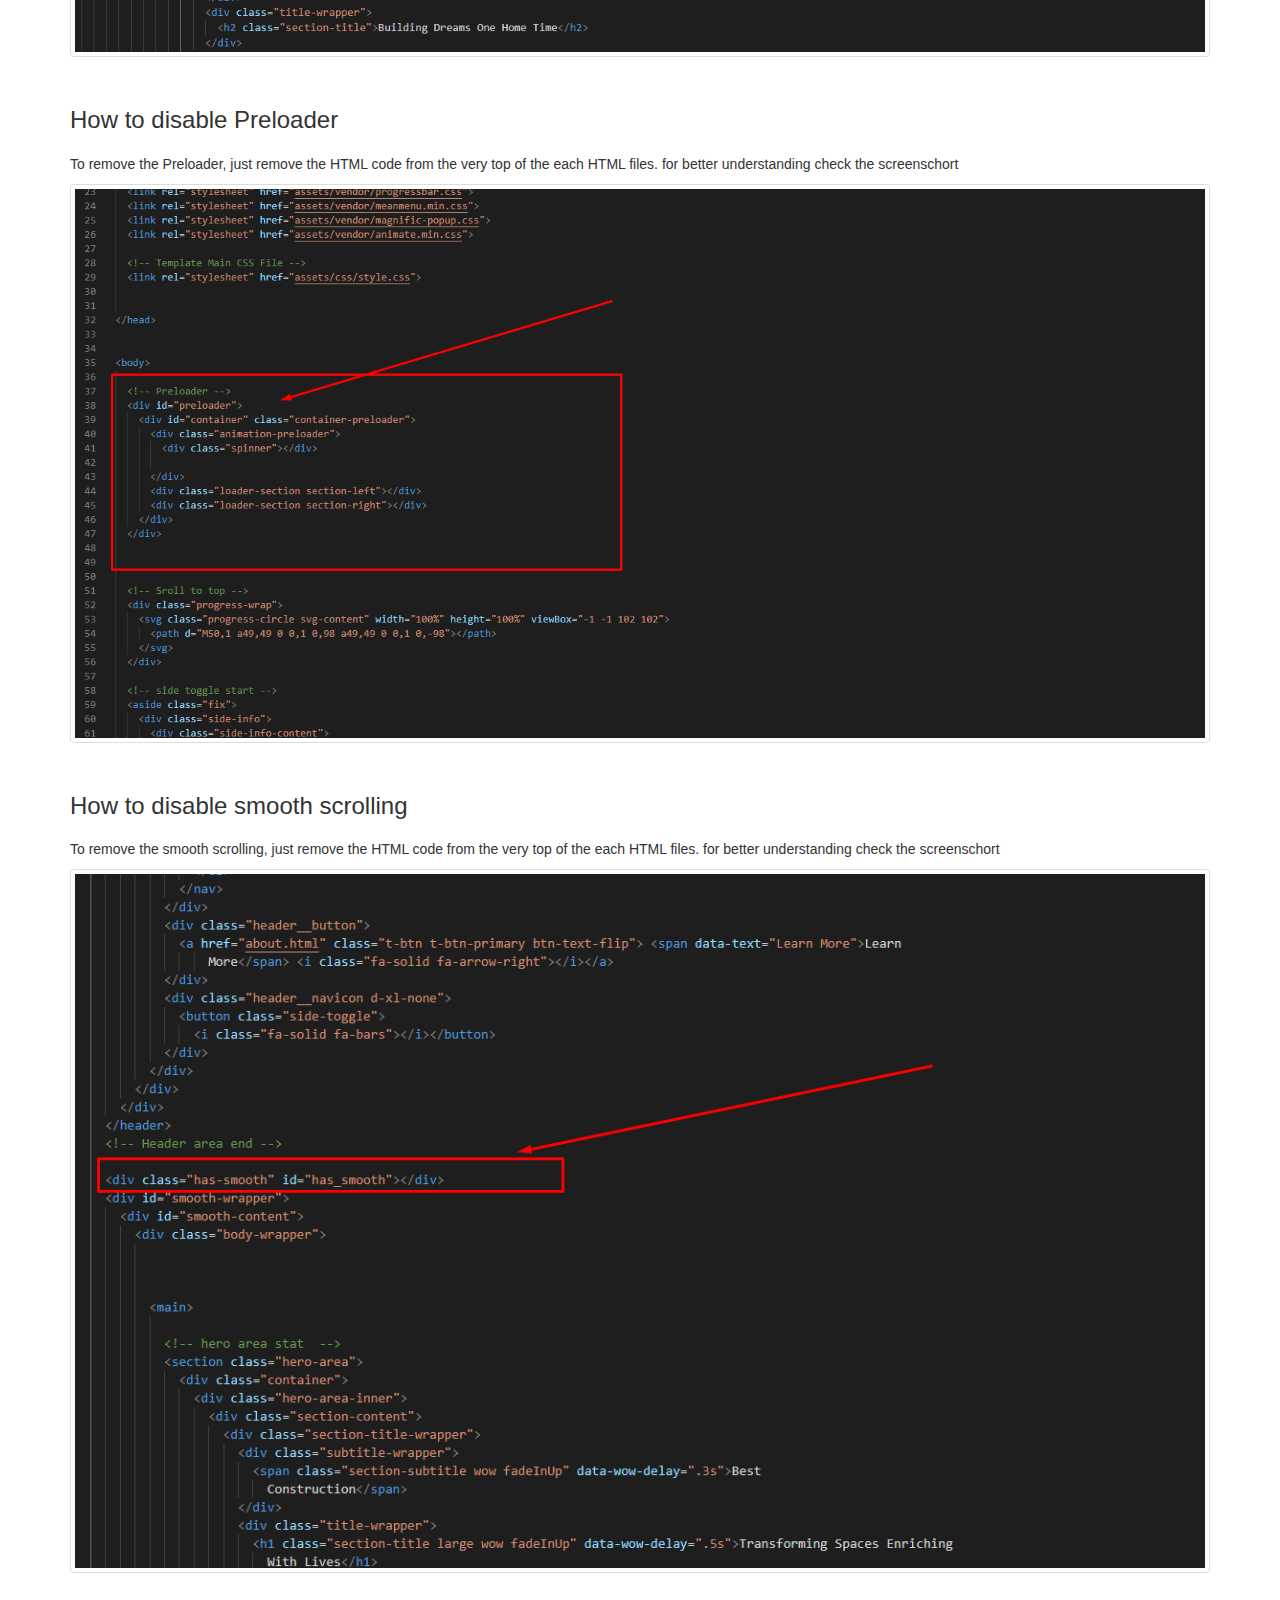
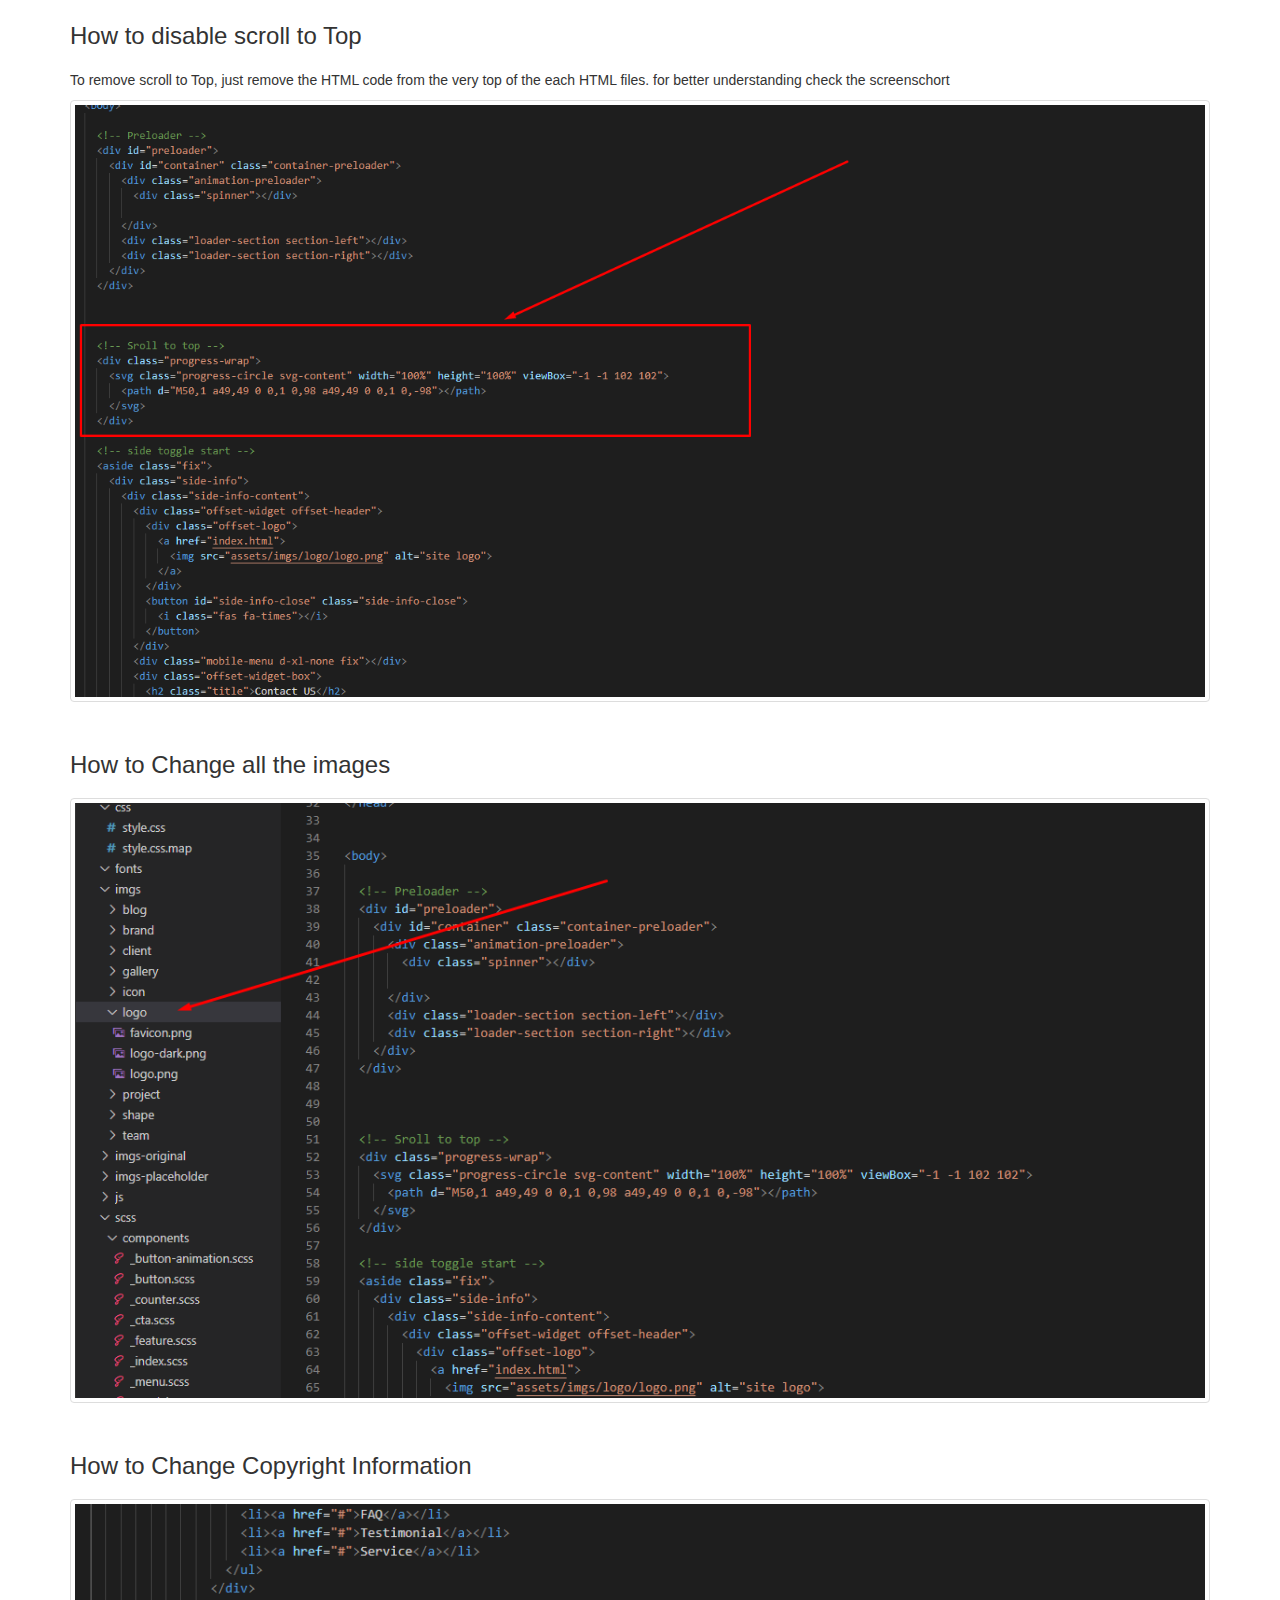
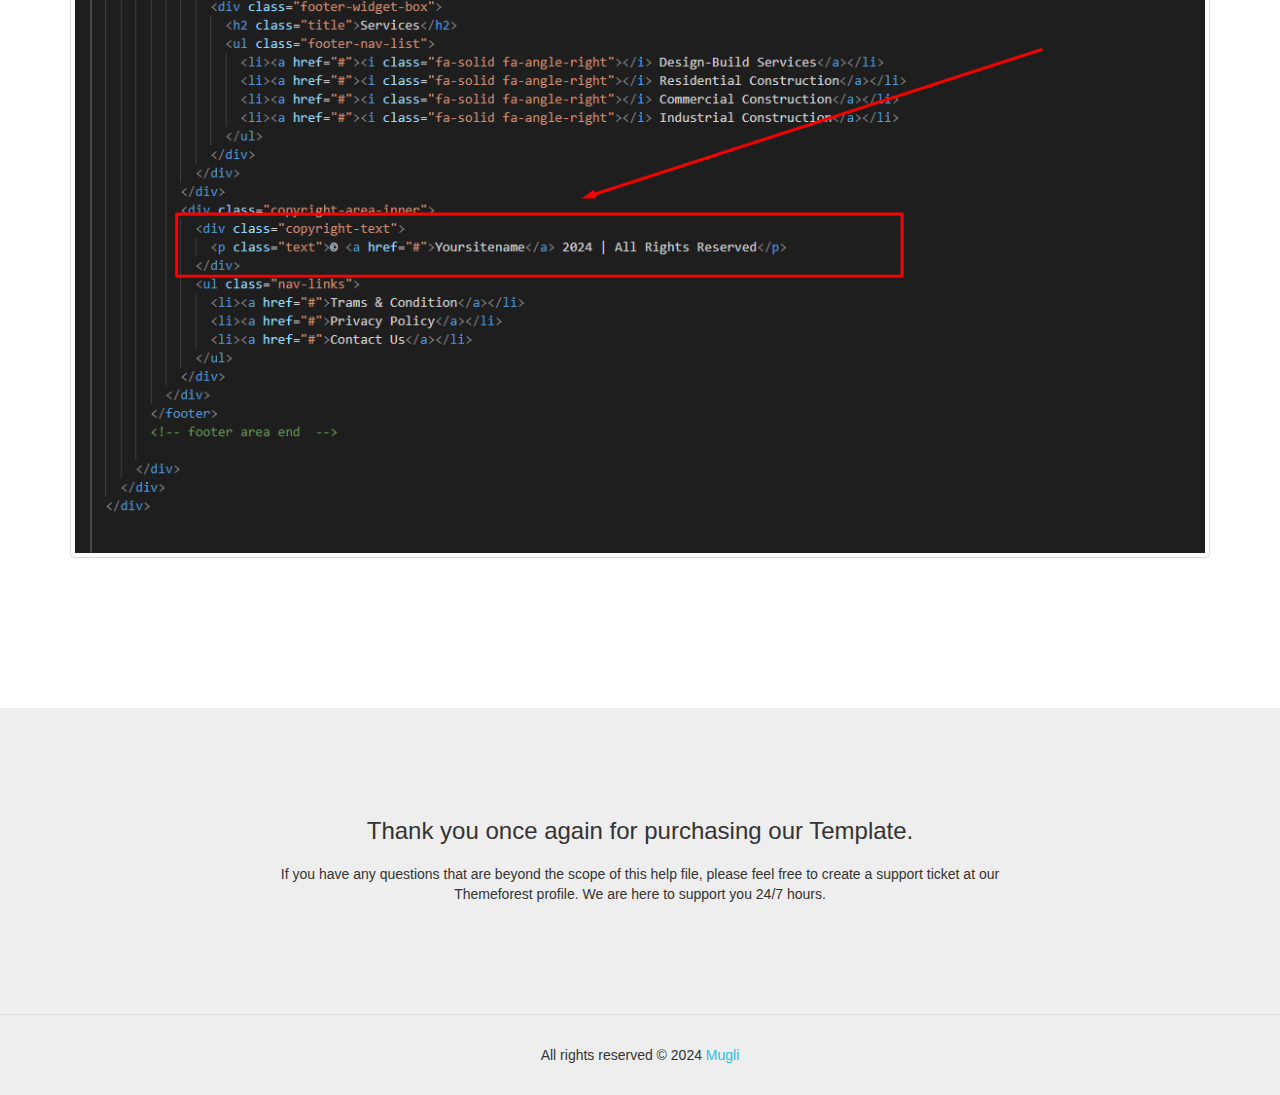
==== commit 1bc093c1: "fix and update" ====
--- a/documentation/documentation/index.html
+++ b/documentation/documentation/index.html
@@ -261,6 +261,12 @@
                             <img src="img/logo.png" alt="" class="img-thumbnail img-responsive">
                         </div>
                         <div class="single-content">
+                            <h4>How to Change Mask Image</h4>
+                            <p>Change the image from into mask-image wrapper class. for better understanding check the
+                                screenschort</p>
+                            <img src="img/mask-image.png" alt="" class="img-thumbnail img-responsive">
+                        </div>
+                        <div class="single-content">
                             <h4>How to disable Preloader</h4>
                             <p>To remove the Preloader, just remove the HTML code from the very top of the each HTML
                                 files. for better understanding check the screenschort</p>
